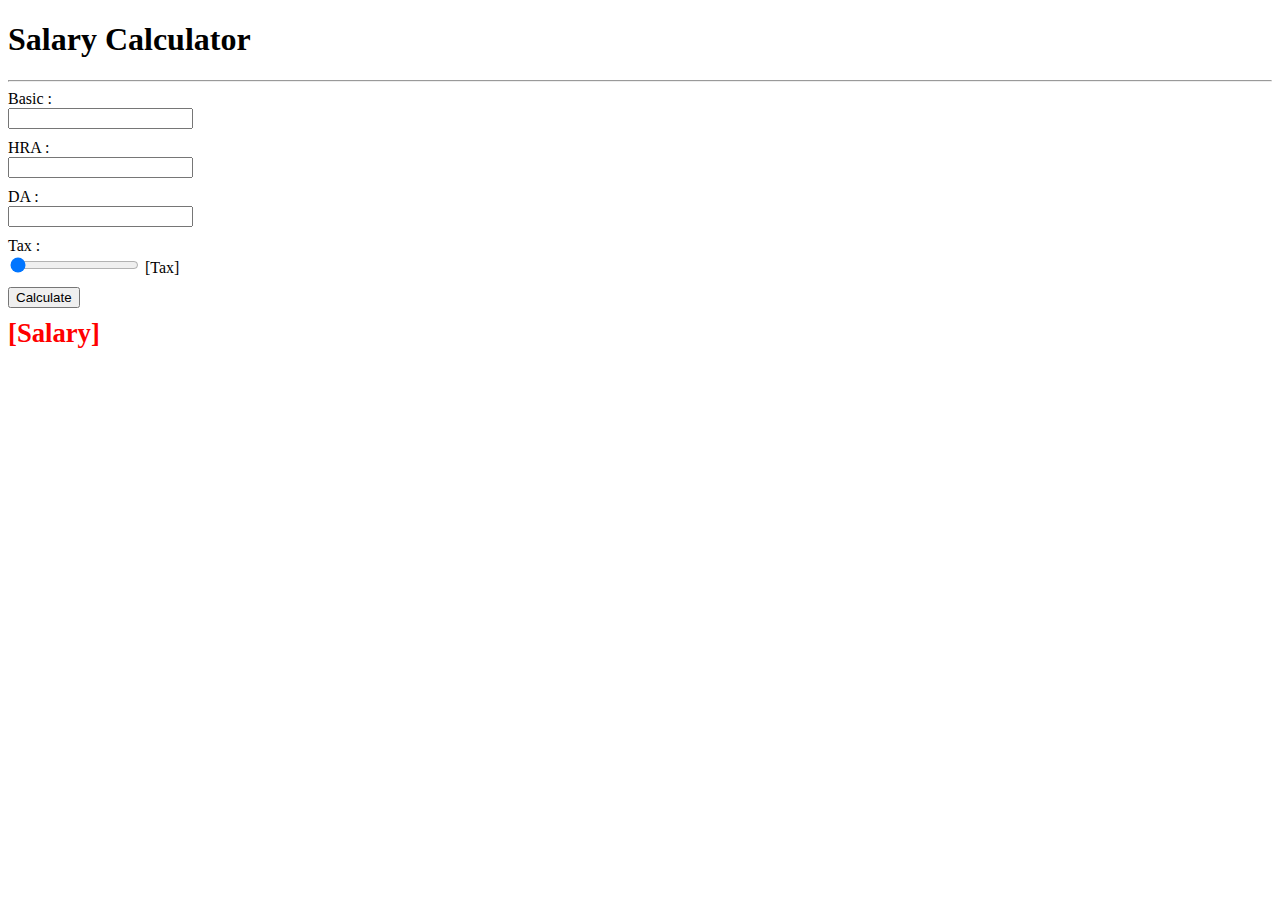
==== Day-01/01-SOC/index-2.html @ 38391c56 "Models emitting events" ====
<!-- Basic, HRA, DA, Tax -->
<!DOCTYPE html>
<html lang="en">
<head>
	<meta charset="UTF-8">
	<title>Salary Calculator</title>
	<style>
		.field{
			margin-bottom: 10px;
		}
		label{
			display: block;
		}
		#divResult{
			color : red;
			font-size: 20pt;
			font-weight: bold;
		}
	</style>
	<script src="jquery-1.12.4.js"></script>
	<script>
		String.prototype.toInt = function(){
			return parseInt(this, 10);
		};

		//Model
		function SalaryCalculator(){
			var _data = {
				basic : 0,
				hra : 0,
				da : 0,
				tax : 0,
				salary : 0
			}
			this.get = function(attrName){
				return _data[attrName]
			};
			this.set = function(attrName, value){
				_data[attrName] = value;
				//trigger change notification for 'attrName'
				var eventHandlerFn = _eventHandlers[attrName];
				if (typeof eventHandlerFn === 'function')
					eventHandlerFn();
			};

			var _eventHandlers = {
				basic : null,
				hra : null,
				da : null,
				tax : null,
				salary : null
			};

			this.subscribe = function(attrName, eventHandlerFn){
				_eventHandlers[attrName] = eventHandlerFn;
			}
		}
		SalaryCalculator.prototype.calculate = function(){
			var gross = this.get('basic') + this.get('hra') + this.get('da');
			var net = gross * ((100-this.get('tax'))/100);
			this.set('salary', net);
			
		}

		//View
		$(function (){
			window.calculator = new SalaryCalculator();

			$("#txtBasic").change(function(){
				calculator.set('basic', $("#txtBasic").val().toInt());
			});
			$("#txtHra").change(function(){
				calculator.set('hra', $("#txtHra").val().toInt());
			});
			$("#txtDa").change(function(){
				calculator.set('da', $("#txtDa").val().toInt());
			});
			$("#rangeTax").change(function(){
				calculator.set('tax', $("#rangeTax").val().toInt());
			});
			
			$("#btnCalulate").click(function(){
				calculator.calculate();

				
			});
			

			calculator.subscribe('salary', function(){
				$("#divResult").html('Rs.' + calculator.get('salary'));
			});
			calculator.subscribe('basic', function(){
				$("#txtBasic").val(calculator.get('basic'));
			});
			calculator.subscribe('hra', function(){
				$("#txtHra").val(calculator.get('hra'));
			});
			calculator.subscribe('da', function(){
				$("#txtDa").val(calculator.get('da'));
			});
			calculator.subscribe('tax', function(){
				$("#rangeTax").val(calculator.get('tax'));
				$("#spanTax").html(calculator.get('tax'));
			});
		});

	</script>
</head>
<body>
	<h1>Salary Calculator</h1>
	<hr class="content">
		<div class="field"><label for="">Basic :</label><input type="text" name="" id="txtBasic"></div>
		<div class="field"><label for="">HRA :</label><input type="text" name="" id="txtHra"></div>
		<div class="field"><label for="">DA :</label><input type="text" name="" id="txtDa"></div>
		<div class="field">
			<label for="">Tax :</label>
			<input type="range" name="" id="rangeTax" min="0" max="30" value="0">
			<span id="spanTax">[Tax]</span>
		</div>
		<div class="field"><input type="button" value="Calculate" id="btnCalulate"></div>
		<div class="field">
			<div id="divResult">[Salary]</div>
		</div>
	</hr>
</body>
</html>
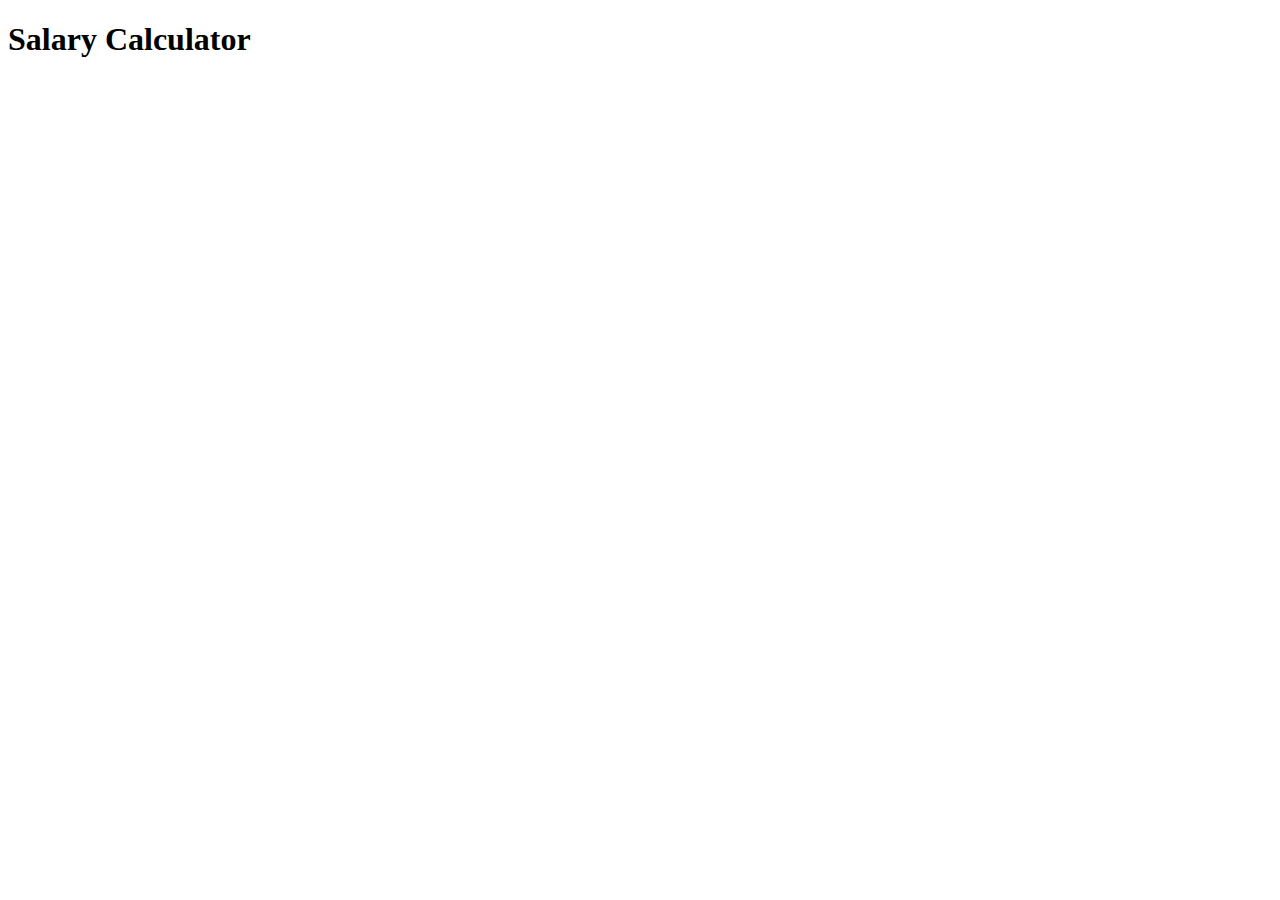
==== commit 74a22016: "Creating View Classes" ====
--- a/Day-01/01-SOC/index-2.html
+++ b/Day-01/01-SOC/index-2.html
@@ -38,21 +38,24 @@
 			this.set = function(attrName, value){
 				_data[attrName] = value;
 				//trigger change notification for 'attrName'
-				var eventHandlerFn = _eventHandlers[attrName];
-				if (typeof eventHandlerFn === 'function')
-					eventHandlerFn();
+				var eventHandlerFns = _eventHandlers[attrName];
+				eventHandlerFns.forEach(function(eventHandlerFn){
+					if (typeof eventHandlerFn === 'function')
+						eventHandlerFn();
+				})
+				
 			};
 
 			var _eventHandlers = {
-				basic : null,
-				hra : null,
-				da : null,
-				tax : null,
-				salary : null
+				basic : [],
+				hra : [],
+				da : [],
+				tax : [],
+				salary : []
 			};
 
 			this.subscribe = function(attrName, eventHandlerFn){
-				_eventHandlers[attrName] = eventHandlerFn;
+				_eventHandlers[attrName].push( eventHandlerFn );
 			}
 		}
 		SalaryCalculator.prototype.calculate = function(){
@@ -62,65 +65,75 @@
 			
 		}
 
-		//View
-		$(function (){
-			window.calculator = new SalaryCalculator();
+		function SalaryCalculatorView(calculator){
+			var $root = this.$root = $("<div></div>");
 
-			$("#txtBasic").change(function(){
-				calculator.set('basic', $("#txtBasic").val().toInt());
+			this.template = `<div class="content">
+				<hr>
+				<div class="field"><label for="">Basic :</label><input type="text" name="" id="txtBasic"></div>
+				<div class="field"><label for="">HRA :</label><input type="text" name="" id="txtHra"></div>
+				<div class="field"><label for="">DA :</label><input type="text" name="" id="txtDa"></div>
+				<div class="field">
+					<label for="">Tax :</label>
+					<input type="range" name="" id="rangeTax" min="0" max="30" value="0">
+					<span id="spanTax">[Tax]</span>
+				</div>
+				<div class="field"><input type="button" value="Calculate" id="btnCalulate"></div>
+				<div class="field">
+					<div id="divResult">[Salary]</div>
+				</div>
+			</div>`;
+
+			//React to user actions
+			$root.on('change',"#txtBasic",  function(){
+				calculator.set('basic',this.value.toInt());
 			});
-			$("#txtHra").change(function(){
-				calculator.set('hra', $("#txtHra").val().toInt());
+			$root.on('change',"#txtHra",  function(){
+				console.log(this.value);
+				calculator.set('hra',this.value.toInt());
 			});
-			$("#txtDa").change(function(){
-				calculator.set('da', $("#txtDa").val().toInt());
+			$root.on('change',"#txtDa",  function(){
+
+				calculator.set('da',this.value.toInt());
 			});
-			$("#rangeTax").change(function(){
-				calculator.set('tax', $("#rangeTax").val().toInt());
+			$root.on('change',"#rangeTax",  function(){
+				calculator.set('tax',this.value.toInt());
 			});
 			
-			$("#btnCalulate").click(function(){
+			$root.on('click', "#btnCalulate", function(){
 				calculator.calculate();
-
-				
 			});
 			
-
+			//React to Model changes
 			calculator.subscribe('salary', function(){
-				$("#divResult").html('Rs.' + calculator.get('salary'));
+				$("#divResult", $root).html('Rs.' + calculator.get('salary'));
 			});
 			calculator.subscribe('basic', function(){
-				$("#txtBasic").val(calculator.get('basic'));
+				$("#txtBasic", $root).val(calculator.get('basic'));
 			});
 			calculator.subscribe('hra', function(){
-				$("#txtHra").val(calculator.get('hra'));
+				$("#txtHra", $root).val(calculator.get('hra'));
 			});
 			calculator.subscribe('da', function(){
-				$("#txtDa").val(calculator.get('da'));
+				$("#txtDa", $root).val(calculator.get('da'));
 			});
 			calculator.subscribe('tax', function(){
-				$("#rangeTax").val(calculator.get('tax'));
-				$("#spanTax").html(calculator.get('tax'));
+				$("#rangeTax", $root).val(calculator.get('tax'));
+				$("#spanTax", $root).html(calculator.get('tax'));
 			});
-		});
+
+			this.render = function(){
+				console.log(this.template);
+				$root.html(this.template);
+				return this;
+			}
+		}
+		
 
 	</script>
 </head>
 <body>
 	<h1>Salary Calculator</h1>
-	<hr class="content">
-		<div class="field"><label for="">Basic :</label><input type="text" name="" id="txtBasic"></div>
-		<div class="field"><label for="">HRA :</label><input type="text" name="" id="txtHra"></div>
-		<div class="field"><label for="">DA :</label><input type="text" name="" id="txtDa"></div>
-		<div class="field">
-			<label for="">Tax :</label>
-			<input type="range" name="" id="rangeTax" min="0" max="30" value="0">
-			<span id="spanTax">[Tax]</span>
-		</div>
-		<div class="field"><input type="button" value="Calculate" id="btnCalulate"></div>
-		<div class="field">
-			<div id="divResult">[Salary]</div>
-		</div>
-	</hr>
+
 </body>
 </html>